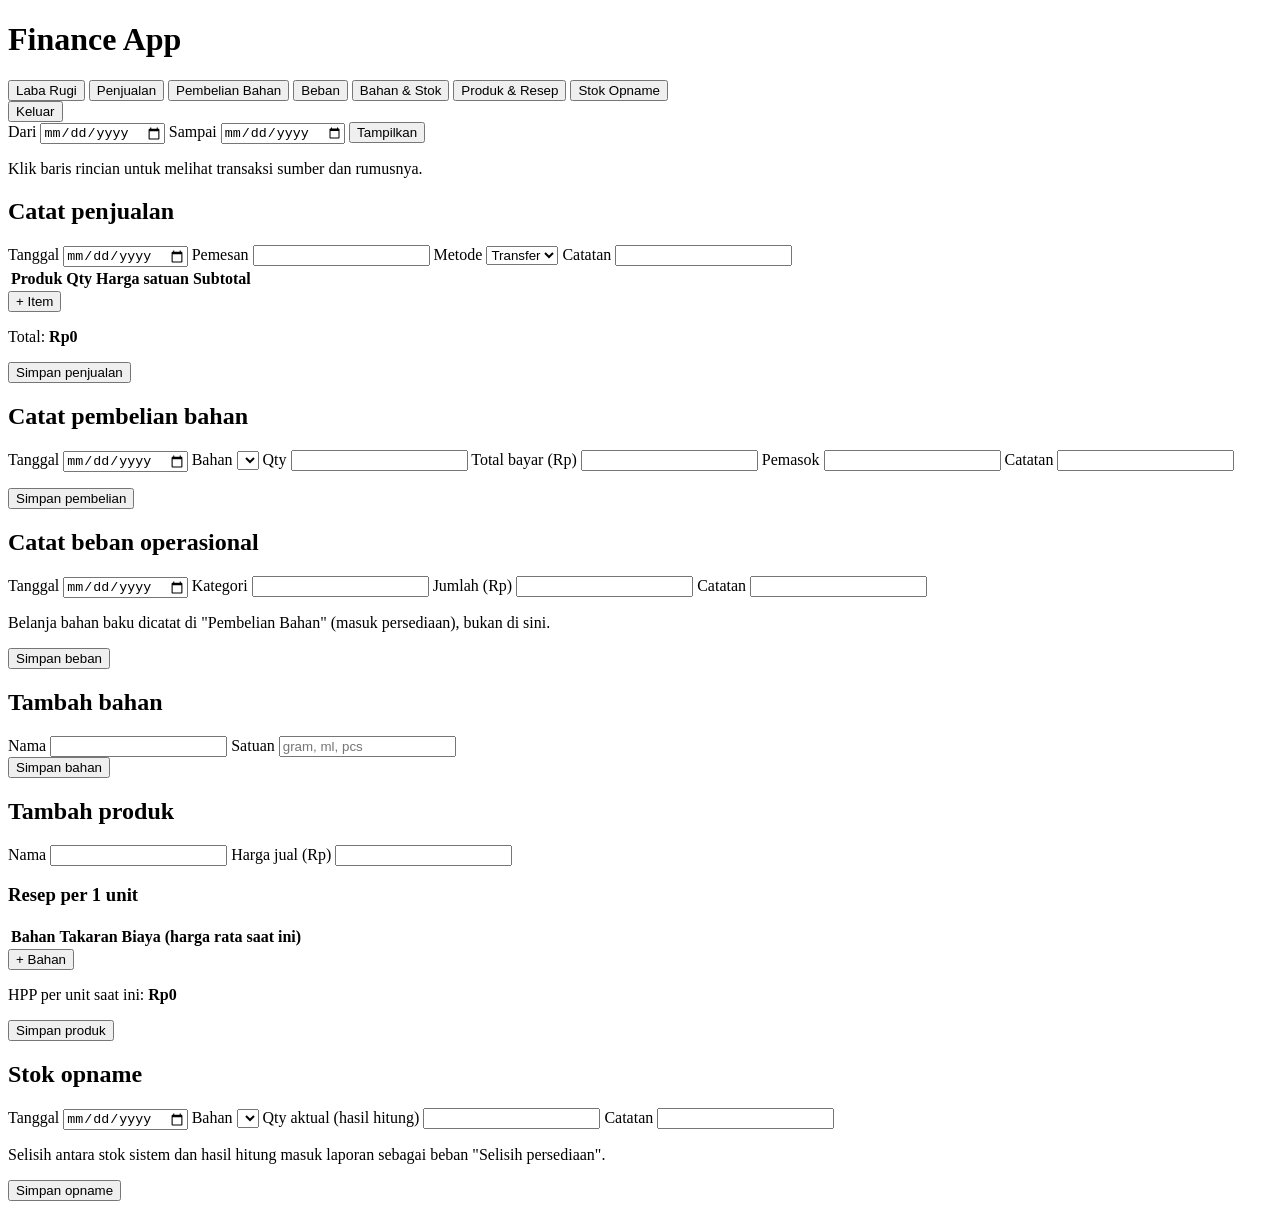
==== app/static/index.html @ b852b46d "Finance App: versi awal beserta panduan deploy Co-Authored-By: Claude Sonnet 5.5 <noreply@anthropic." ====
﻿<!doctype html>
<html lang="id">
<head>
<meta charset="utf-8">
<meta name="viewport" content="width=device-width, initial-scale=1">
<title>Finance App</title>
<link rel="stylesheet" href="/static/style.css">
</head>
<body>
<header>
  <h1>Finance App</h1>
  <nav id="tabs">
    <button data-tab="laporan" class="active">Laba Rugi</button>
    <button data-tab="penjualan">Penjualan</button>
    <button data-tab="pembelian">Pembelian Bahan</button>
    <button data-tab="beban">Beban</button>
    <button data-tab="bahan">Bahan & Stok</button>
    <button data-tab="produk">Produk & Resep</button>
    <button data-tab="opname">Stok Opname</button>
  </nav>
  <button id="keluar" type="button" class="keluar">Keluar</button>
</header>

<main>
  <!-- LAPORAN -->
  <section id="tab-laporan" class="tab active">
    <div class="toolbar">
      <label>Dari <input type="date" id="lr-dari"></label>
      <label>Sampai <input type="date" id="lr-sampai"></label>
      <button id="lr-tampil">Tampilkan</button>
    </div>
    <div id="lr-peringatan"></div>
    <div id="lr-isi"></div>
    <p class="hint">Klik baris rincian untuk melihat transaksi sumber dan rumusnya.</p>
  </section>

  <!-- PENJUALAN -->
  <section id="tab-penjualan" class="tab">
    <form id="f-penjualan" class="card">
      <h2>Catat penjualan</h2>
      <div class="grid">
        <label>Tanggal <input type="date" name="tanggal" required></label>
        <label>Pemesan <input name="pemesan"></label>
        <label>Metode <select name="metode"><option>Transfer</option><option>Cash</option><option>QRIS</option><option>Lainnya</option></select></label>
        <label>Catatan <input name="catatan"></label>
      </div>
      <table class="items"><thead><tr><th>Produk</th><th>Qty</th><th>Harga satuan</th><th>Subtotal</th><th></th></tr></thead><tbody></tbody></table>
      <button type="button" class="tambah-item secondary">+ Item</button>
      <p class="total-form">Total: <b id="pj-total">Rp0</b></p>
      <button type="submit">Simpan penjualan</button>
    </form>
    <div id="list-penjualan"></div>
  </section>

  <!-- PEMBELIAN -->
  <section id="tab-pembelian" class="tab">
    <form id="f-pembelian" class="card">
      <h2>Catat pembelian bahan</h2>
      <div class="grid">
        <label>Tanggal <input type="date" name="tanggal" required></label>
        <label>Bahan <select name="bahan_id" required></select></label>
        <label>Qty <input type="number" step="any" min="0" name="qty" required></label>
        <label>Total bayar (Rp) <input type="number" step="any" min="0" name="total" required></label>
        <label>Pemasok <input name="pemasok"></label>
        <label>Catatan <input name="catatan"></label>
      </div>
      <p class="hint" id="pb-satuan"></p>
      <button type="submit">Simpan pembelian</button>
    </form>
    <div id="list-pembelian"></div>
  </section>

  <!-- BEBAN -->
  <section id="tab-beban" class="tab">
    <form id="f-beban" class="card">
      <h2>Catat beban operasional</h2>
      <div class="grid">
        <label>Tanggal <input type="date" name="tanggal" required></label>
        <label>Kategori <input name="kategori" list="dl-kategori" required></label>
        <label>Jumlah (Rp) <input type="number" step="any" min="0" name="jumlah" required></label>
        <label>Catatan <input name="catatan"></label>
      </div>
      <datalist id="dl-kategori"></datalist>
      <p class="hint">Belanja bahan baku dicatat di "Pembelian Bahan" (masuk persediaan), bukan di sini.</p>
      <button type="submit">Simpan beban</button>
    </form>
    <div id="list-beban"></div>
  </section>

  <!-- BAHAN -->
  <section id="tab-bahan" class="tab">
    <form id="f-bahan" class="card">
      <h2>Tambah bahan</h2>
      <div class="grid">
        <label>Nama <input name="nama" required></label>
        <label>Satuan <input name="satuan" placeholder="gram, ml, pcs" required></label>
      </div>
      <button type="submit">Simpan bahan</button>
    </form>
    <div id="list-bahan"></div>
    <div id="mutasi-bahan"></div>
  </section>

  <!-- PRODUK -->
  <section id="tab-produk" class="tab">
    <form id="f-produk" class="card">
      <h2 id="pr-judul">Tambah produk</h2>
      <input type="hidden" name="pid">
      <div class="grid">
        <label>Nama <input name="nama" required></label>
        <label>Harga jual (Rp) <input type="number" step="any" min="0" name="harga_jual" required></label>
      </div>
      <h3>Resep per 1 unit</h3>
      <table class="items"><thead><tr><th>Bahan</th><th>Takaran</th><th>Biaya (harga rata saat ini)</th><th></th></tr></thead><tbody></tbody></table>
      <button type="button" class="tambah-item secondary">+ Bahan</button>
      <p class="total-form">HPP per unit saat ini: <b id="pr-hpp">Rp0</b></p>
      <button type="submit">Simpan produk</button>
      <button type="button" id="pr-batal" class="secondary" hidden>Batal edit</button>
    </form>
    <div id="list-produk"></div>
  </section>

  <!-- OPNAME -->
  <section id="tab-opname" class="tab">
    <form id="f-opname" class="card">
      <h2>Stok opname</h2>
      <div class="grid">
        <label>Tanggal <input type="date" name="tanggal" required></label>
        <label>Bahan <select name="bahan_id" required></select></label>
        <label>Qty aktual (hasil hitung) <input type="number" step="any" min="0" name="qty_aktual" required></label>
        <label>Catatan <input name="catatan"></label>
      </div>
      <p class="hint">Selisih antara stok sistem dan hasil hitung masuk laporan sebagai beban "Selisih persediaan".</p>
      <button type="submit">Simpan opname</button>
    </form>
    <div id="list-opname"></div>
  </section>
</main>

<dialog id="dlg">
  <h3 id="dlg-judul"></h3>
  <div id="dlg-isi"></div>
  <form method="dialog"><button>Tutup</button></form>
</dialog>
<div id="toast"></div>

<script src="/static/app.js"></script>
<script>
  document.getElementById("keluar").addEventListener("click", async () => {
    await fetch("/api/logout", { method: "POST" });
    location.href = "/login";
  });
</script>
</body>
</html>
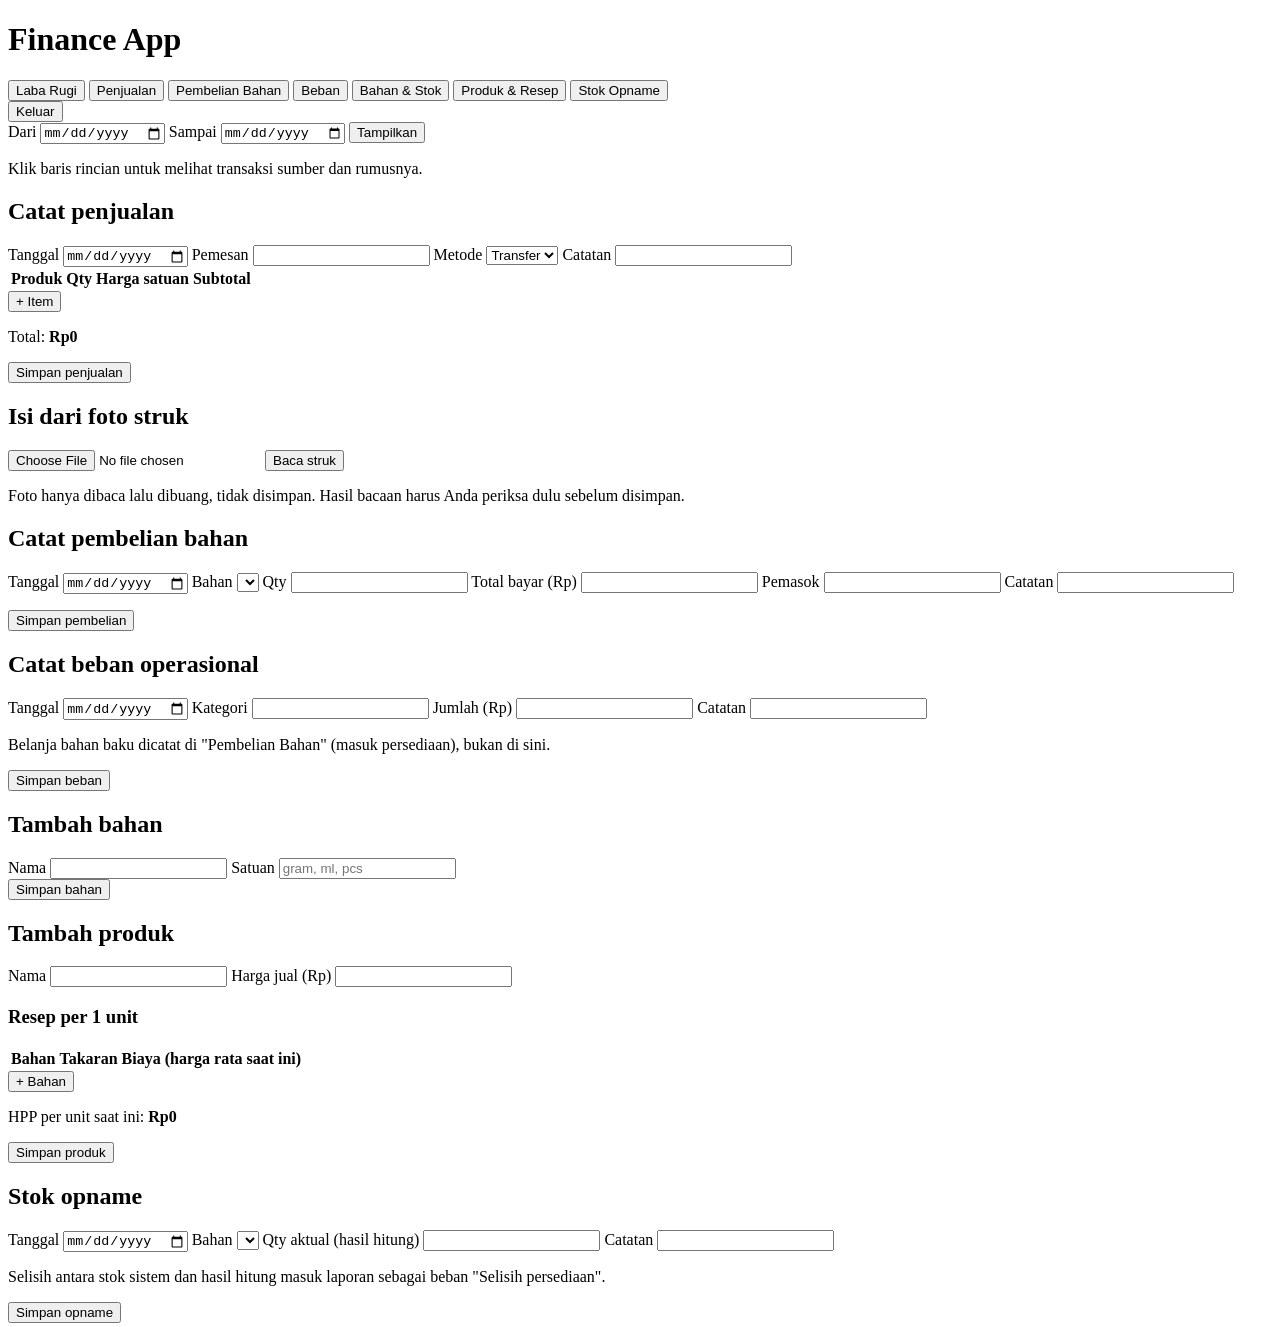
==== commit a5b06ae4: "Tambah fitur baca foto struk (OCR dengan Claude) dan simpan pembelian massal Co-Authored-By: Claude " ====
--- a/app/static/index.html
+++ b/app/static/index.html
@@ -54,6 +54,15 @@
 
   <!-- PEMBELIAN -->
   <section id="tab-pembelian" class="tab">
+    <div class="card" id="struk-card">
+      <h2>Isi dari foto struk</h2>
+      <div class="toolbar">
+        <input type="file" id="struk-file" accept="image/*">
+        <button type="button" id="struk-baca">Baca struk</button>
+      </div>
+      <p class="hint" id="struk-status">Foto hanya dibaca lalu dibuang, tidak disimpan. Hasil bacaan harus Anda periksa dulu sebelum disimpan.</p>
+      <div id="struk-review" hidden></div>
+    </div>
     <form id="f-pembelian" class="card">
       <h2>Catat pembelian bahan</h2>
       <div class="grid">
